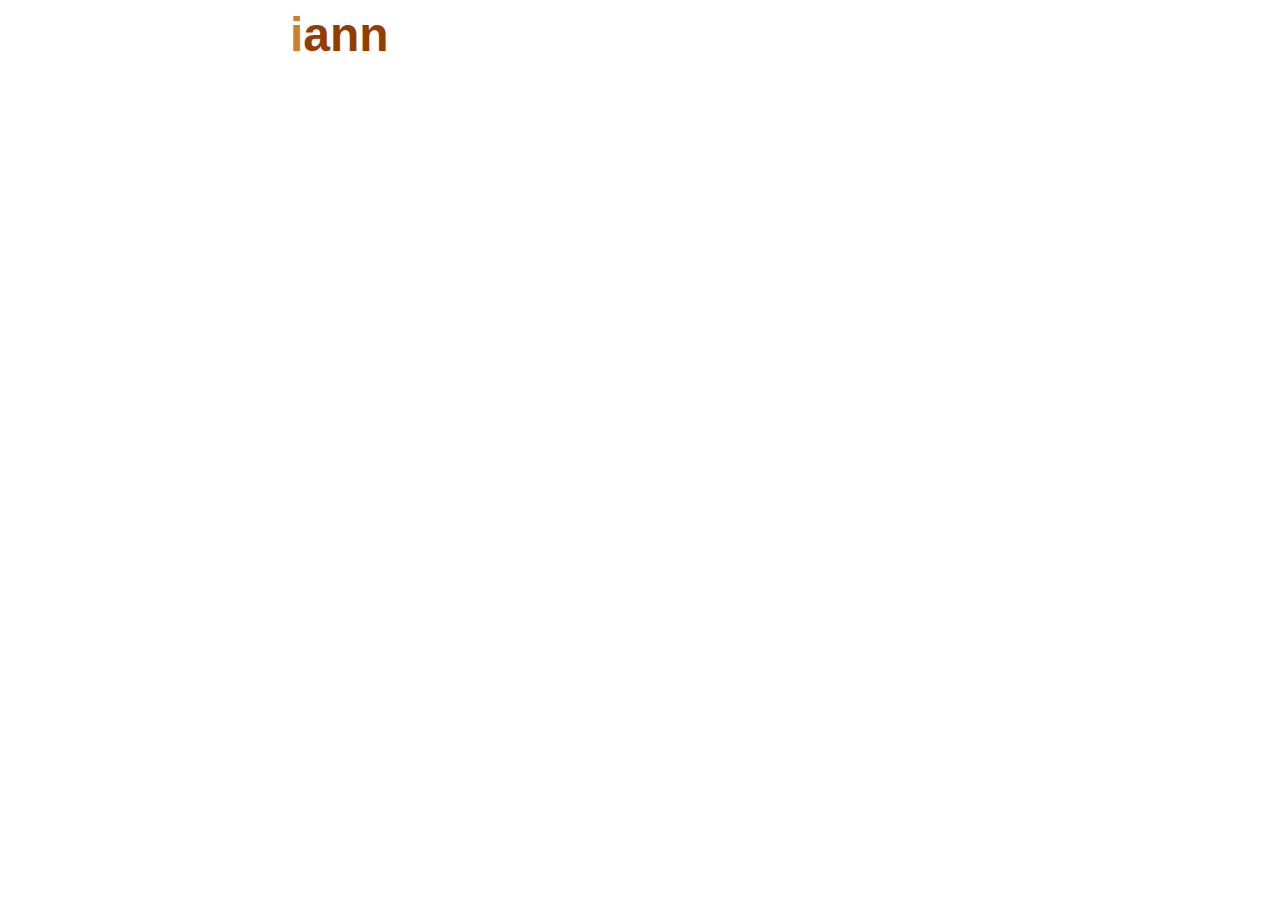
==== javascript/events.html @ 7ff38491 "Project setup" ====
<!DOCTYPE html PUBLIC "-//W3C//DTD XHTML 1.0 Strict//EN" "http://www.w3.org/TR/xhtml1/DTD/xhtml1-strict.dtd">
<html xmlns="http://www.w3.org/1999/xhtml" xml:lang="en" lang="en">
	<head>
		<title>Itico Client</title>
		<!--Itico general includes.-->
		<link rel="stylesheet" type="text/css" href="css/itico.css" media="screen" />
		<link rel='stylesheet' type='text/css' href='css/fullcalendar.css' /> <!-- for the calendar -->
		<link rel='stylesheet' type='text/css' href='css/pagination.css' /> <!-- for the calendar -->
		<style type="text/css" title="currentStyle">
			@import "css/jquery.dataTables.css";
		</style>


		<!-- JQuery.-->
		<script type="text/javascript" src="http://ajax.googleapis.com/ajax/libs/jquery/1.3.2/jquery.min.js"></script>
		<script type="text/javascript" src="http://ajax.googleapis.com/ajax/libs/jqueryui/1.8.9/jquery-ui.min.js"></script> <!-- Used by the calendar-->
		<!-- To apply Jquery plugins to dinamicly inserted elements -->
		<script type="text/javascript" src="lib/jquery.livequery.js"></script>
		<link rel="stylesheet" href="http://ajax.googleapis.com/ajax/libs/jqueryui/1.8.9/themes/base/jquery-ui.css" type="text/css" media="all" />

		<!-- AjaxSolr library-->
		<script type="text/javascript" src="lib/core/Core.js"></script>
		<script type="text/javascript" src="lib/core/AbstractManager.js"></script>
		<script type="text/javascript" src="lib/core/Parameter.js"></script>
		<script type="text/javascript" src="lib/core/ParameterStore.js"></script>
		<script type="text/javascript" src="lib/core/AbstractWidget.js"></script>
		<script type="text/javascript" src="lib/core/AbstractFacetWidget.js"></script>
		<script type="text/javascript" src="lib/managers/Manager.jquery.js"></script>
		<script type="text/javascript" src="lib/helpers/jquery/ajaxsolr.theme.js"></script>

		<!-- Widget to display the list of results-->
		<script type="text/javascript" src="ext/jquery.pagination.js"></script>
		<script type="text/javascript" src="widgets/ResultWidget.js"></script>

		<!-- Widget to have pagination of the results from AjaxSolr-->
		<script type="text/javascript" src="lib/widgets/jquery/PagerWidget.js"></script>

		<!-- Widget for the tag cloud -->
		<script type="text/javascript" src="widgets/TagcloudWidget.js"></script>

		<!-- Widget for the event subcategory -->
		<script type="text/javascript" src="widgets/EventsTypeSelectorWidget.js"></script>

		<!-- Widget to display the current search -->
		<script type="text/javascript" src="widgets/CurrentSearchWidget.js"></script>

		<!-- Widget to do the manual search by the text field-->
		<script type="text/javascript" src="widgets/TextWidget.js"></script>

		<!-- Required for the auto-complete widget-->
		<!-- Not in use now! -->
		<link rel="stylesheet" type="text/css" href="ext/jquery.autocomplete.css" media="screen" />
		<script type="text/javascript" src="ext/jquery.autocomplete.js"></script>
		<script type="text/javascript" src="widgets/AutocompleteWidget.js"></script>


		<!-- Widget to select the visualization method-->
		<script type="text/javascript" src="widgets/SimpleTabsWidget.js"></script>

		<!-- Widget to select the category-->
		<script type="text/javascript" src="widgets/CategorySelectorWidget.js"></script>

		<!-- Widget to display the events in the map. -->
		<script type="text/javascript" src="http://maps.google.com/maps/api/js?sensor=false"></script>
		<script type="text/javascript" src="lib/oms.js"></script>
		<script type="text/javascript" src="widgets/GoogleMapsWidget.js"></script>

		<!-- Widget to display the current selection in a calendar -->
		<script type='text/javascript' src='lib/rfc3339date.js'></script>
		<script type='text/javascript' src='lib/jquery.addtocal.js'></script>
		<script type='text/javascript' src='lib/fullcalendar.min.js'></script>
		<script type="text/javascript" src="widgets/CalendarWidget.js"></script>

		<!-- Widget to display the current selection in a table -->
		<script type='text/javascript' src='lib/jquery.dataTables.min.js'></script>
		<script type="text/javascript" src="widgets/TableWidget.js"></script>
		
		<!-- Widget to display the current selection in a pie chart -->
		<script type='text/javascript' src='lib/raphael/raphael-min.js'></script>
		<script type='text/javascript' src='lib/raphael/g.raphael.js'></script>
		<script type='text/javascript' src='lib/raphael/g.pie-min.js'></script>
		<script type="text/javascript" src="widgets/PieWidget.js"></script>

		<!-- Widget to filter by date-->
		<script type="text/javascript" src="widgets/DateFilterWidget.js"></script>


		<script src="http://d3js.org/d3.v3.min.js" charset="utf-8"></script>

		<script type='text/javascript' src='lib/d3.layout.cloud.js'></script>
		 <script src="http://bl.ocks.org/blockspring/raw/847a40e23f68d6d7e8b5/518fd43a5efe941b38a54988f6560410aa7963cb/cloud.js" charset="utf-8"> </script>

		<!-- Which Widgets to include in the page and to start the first call-->
		<script type="text/javascript" src="js/iticoEvents.js"></script>
		<!-- The js theme for the results-->
		<script type="text/javascript" src="js/itico.theme.js"></script>


	</head>
	<body>
		<div id="iann_wrap">


			<div class="iann_top">
				<div id="result_tabs"></div>
				<br/>
				<h1 class="iann_title"><span class="iann_orange">i</span><span class="iann_brown">ann</span></h1>
				<div id="iann_search" class="iann_cell"></div>
				
				<div id="iann_advance_fields" style="display:none;"></div>

				<div class="clear"></div>
			</div>
			<div id="iann_results" class="iann_bottom"></div>

		</div>  
	</body>
</html>
---- javascript/css/itico.css ----
/* body */
body {
  color: #333;
  font-family: Verdana, Arial, Helvetica, sans-serif;
  font-size: 12px;
  line-height: 18px;
}

a {
  color: #086782;
  text-decoration: none;
}
a:hover {
  color: #933d00;
  text-decoration: none;
}

/* IANN */
img.iann_img {
  border: none;
}

/* title */
.iann_title {
  padding: 0;
  margin: 0;
  font-size:400%;
} 
.iann_orange{
color: #cb8030;
}
.iann_brown{
color: #933d00;
}

/* form fields */
input.iann_field {
    -moz-border-radius: 3px 3px 3px 3px;
    -moz-box-sizing: border-box;
    background-color: #FAFAFA;
    border: 1px solid #CCCCCC;
    font-family: inherit;
    font-size: inherit;
    line-height: inherit;
    padding: 6px;
}

.iann_date {
  width:100px;
}

input.iann_field_search {
    width:250px;
}

/* layout */
.iann_cell td {
  vertical-align:top;
	}
.iann_cell tbody {
	border: none;
}

.iann_panel_title {
    background: url("../images/section_bg.gif") repeat-y scroll 0 0 transparent;
    font-weight:bold;
      margin-top:10px;
}	

.iann_panel_content {
	margin-left:10px;
	margin-top:2px;
	font-size: 90%;
	}
	

.iann_top {
  clear: left;
}

.iann_bottom {
  padding: 20px 0 5px 0;
}

.clear {
  clear: both;
}

#iann_wrap {
  width: 700px;
  margin: 0px auto;
}

#iann_map { 
  height: 450px; 
  width: 700px; 
}

#iann_calendar {
  width: 700px;
}

#iann_search{
  padding: 0;
  margin: 0;
	}
div.iann_item_h {
  margin-top: 12px;
  display:none;
}
div.iann_item {
  margin-top: 12px;
}

a.iann_item_title {
  font-size: 130%;
}
span.iann_item_subtitle {
  font-size: 110%;
}
span.iann_item_author {
  font-weight:bold;
  font-size: 80%;
}
div.iann_item_details {
  line-height:90%
}
span.iann_item_details_item {
  font-size: 80%;
  padding-left: 10px;
}

.iann_item_content{
	text-align: justify;
	}
	
.iann_category_no_selected {
  text-decoration:none;
}
.iann_category_selected {
  font-weight:bold;
}
.iann_tab_menu_no_selected {
  text-decoration:none;
}
.iann_tab_menu_selected {
  font-weight:bold;
}







/* results */

#iann_navigation {
  border-bottom: 1px solid #000;
}

#iann_pager,
#iann_pager-header {
  display: inline;
  padding: 0;
  margin: 0;
}
#iann_pager li,
.links li {
  list-style-type: none;
  display: inline;
}
#iann_selection {
  padding: 0px 15px 0;
  margin:0;
  font-size: 80%;
}
#iann_selection li {
  list-style-type: none;
  background:none;
}
#iann_docs {
  padding-top: 0px;
  padding-left: 5px;
}



/* tagcloud */

a.tagcloud_size_0 {
font-size: 80%;
}
a.tagcloud_size_1 {
font-size: 85%;
}
a.tagcloud_size_2 {
font-size: 90%;
}Rst
a.tagcloud_size_3 {
font-size: 95%;
}
a.tagcloud_size_4 {
font-size: 100%;
}
a.tagcloud_size_5 {
font-size: 105%;
}
a.tagcloud_size_6 {
font-size: 110%;
}
a.tagcloud_size_7 {
font-size: 115%
}
a.tagcloud_size_8 {
font-size: 120%;
}
a.tagcloud_size_9 {
font-size: 125%;
}
a.tagcloud_size_10 {
font-size: 130%;
}




/* INDEX.HTML */
#iann_wrap2 {
  width: 1000px;
  margin: 0px auto;
}
/* left */

.left {
  clear: left;
  width: 300px;
  padding: 0 0 10px 10px;
}

#search input {
  width: 350px;
}
#calendar {
  width: 300px;
  margin: 0 auto;
}

#countries { 
  height: 300px; 
  width:300px; 
}

#search_help {
  font-size: 80%;
}
.tagcloud {
  padding: 0px 15px 0;
}
.tagcloud_item {
  float: left;
  display: block;
  margin-right: 4px;
}
.tagcloud_item:hover {
  color: #f00;
}

/* right */

.right {
  float: right;
  width: 620px;
  padding: 10px 20px 10px 20px;
  border-left: 1px solid #aaa;
  text-align: justify;
}

table.fc-border-separate {
    margin: 0;
}


.iann_tableview_header {
	padding-bottom: 15px;
}

.iann_tableview_footer {
	padding-top: 10px;
	padding-bottom: 20px;
}


#iann_table_content {
	border-bottom: 1px solid #000000;
	border-top: 1px solid #000000;
	padding-top: 0px;
	padding-bottom: 0px;
}

#iann_table_content thead {
	background-color: #EEEEEE;
}
---- javascript/css/fullcalendar.css ----
/*
 * FullCalendar v1.5.2 Stylesheet
 *
 * Copyright (c) 2011 Adam Shaw
 * Dual licensed under the MIT and GPL licenses, located in
 * MIT-LICENSE.txt and GPL-LICENSE.txt respectively.
 *
 * Date: Sun Aug 21 22:06:09 2011 -0700
 *
 */


.fc {
	direction: ltr;
	text-align: left;
	}
	
.fc table {
	border-collapse: collapse;
	border-spacing: 0;
	}
	
html .fc,
.fc table {
	font-size: 1em;
	}
	
.fc td,
.fc th {
	padding: 0;
	vertical-align: top;
	}



/* Header
------------------------------------------------------------------------*/

.fc-header td {
	white-space: nowrap;
	}

.fc-header-left {
	width: 25%;
	text-align: left;
	}
	
.fc-header-center {
	text-align: center;
	}
	
.fc-header-right {
	width: 25%;
	text-align: right;
	}
	
.fc-header-title {
	display: inline-block;
	vertical-align: top;
	}
	
.fc-header-title h2 {
	margin-top: 0;
	white-space: nowrap;
	}
	
.fc .fc-header-space {
	padding-left: 10px;
	}
	
.fc-header .fc-button {
	margin-bottom: 1em;
	vertical-align: top;
	}
	
/* buttons edges butting together */

.fc-header .fc-button {
	margin-right: -1px;
	}
	
.fc-header .fc-corner-right {
	margin-right: 1px; /* back to normal */
	}
	
.fc-header .ui-corner-right {
	margin-right: 0; /* back to normal */
	}
	
/* button layering (for border precedence) */
	
.fc-header .fc-state-hover,
.fc-header .ui-state-hover {
	z-index: 2;
	}
	
.fc-header .fc-state-down {
	z-index: 3;
	}

.fc-header .fc-state-active,
.fc-header .ui-state-active {
	z-index: 4;
	}
	
	
	
/* Content
------------------------------------------------------------------------*/
	
.fc-content {
	clear: both;
	}
	
.fc-view {
	width: 100%; /* needed for view switching (when view is absolute) */
	overflow: hidden;
	}
	
	

/* Cell Styles
------------------------------------------------------------------------*/

.fc-widget-header,    /* <th>, usually */
.fc-widget-content {  /* <td>, usually */
	border: 1px solid #ccc;
	}
	
.fc-state-highlight { /* <td> today cell */ /* TODO: add .fc-today to <th> */
	background: #ffc;
	}
	
.fc-cell-overlay { /* semi-transparent rectangle while dragging */
	background: #9cf;
	opacity: .2;
	filter: alpha(opacity=20); /* for IE */
	}
	


/* Buttons
------------------------------------------------------------------------*/

.fc-button {
	position: relative;
	display: inline-block;
	cursor: pointer;
	}
	
.fc-state-default { /* non-theme */
	border-style: solid;
	border-width: 1px 0;
	}
	
.fc-button-inner {
	position: relative;
	float: left;
	overflow: hidden;
	}
	
.fc-state-default .fc-button-inner { /* non-theme */
	border-style: solid;
	border-width: 0 1px;
	}
	
.fc-button-content {
	position: relative;
	float: left;
	height: 1.9em;
	line-height: 1.9em;
	padding: 0 .6em;
	white-space: nowrap;
	}
	
/* icon (for jquery ui) */
	
.fc-button-content .fc-icon-wrap {
	position: relative;
	float: left;
	top: 50%;
	}
	
.fc-button-content .ui-icon {
	position: relative;
	float: left;
	margin-top: -50%;
	*margin-top: 0;
	*top: -50%;
	}
	
/* gloss effect */
	
.fc-state-default .fc-button-effect {
	position: absolute;
	top: 50%;
	left: 0;
	}
	
.fc-state-default .fc-button-effect span {
	position: absolute;
	top: -100px;
	left: 0;
	width: 500px;
	height: 100px;
	border-width: 100px 0 0 1px;
	border-style: solid;
	border-color: #fff;
	background: #444;
	opacity: .09;
	filter: alpha(opacity=9);
	}
	
/* button states (determines colors)  */
	
.fc-state-default,
.fc-state-default .fc-button-inner {
	border-style: solid;
	border-color: #ccc #bbb #aaa;
	background: #F3F3F3;
	color: #000;
	}
	
.fc-state-hover,
.fc-state-hover .fc-button-inner {
	border-color: #999;
	}
	
.fc-state-down,
.fc-state-down .fc-button-inner {
	border-color: #555;
	background: #777;
	}
	
.fc-state-active,
.fc-state-active .fc-button-inner {
	border-color: #555;
	background: #777;
	color: #fff;
	}
	
.fc-state-disabled,
.fc-state-disabled .fc-button-inner {
	color: #999;
	border-color: #ddd;
	}
	
.fc-state-disabled {
	cursor: default;
	}
	
.fc-state-disabled .fc-button-effect {
	display: none;
	}
	
	

/* Global Event Styles
------------------------------------------------------------------------*/
	 
.fc-event {
	border-style: solid;
	border-width: 0;
	font-size: .85em;
	cursor: default;
	}
	
a.fc-event,
.fc-event-draggable {
	cursor: pointer;
	}
	
a.fc-event {
	text-decoration: none;
	}
	
.fc-rtl .fc-event {
	text-align: right;
	}
	
.fc-event-skin {
	border-color: #36c;     /* default BORDER color */
	background-color: #36c; /* default BACKGROUND color */
	color: #fff;            /* default TEXT color */
	}
	
.fc-event-inner {
	position: relative;
	width: 100%;
	height: 100%;
	border-style: solid;
	border-width: 0;
	overflow: hidden;
	}
	
.fc-event-time,
.fc-event-title {
	padding: 0 1px;
	}
	
.fc .ui-resizable-handle { /*** TODO: don't use ui-resizable anymore, change class ***/
	display: block;
	position: absolute;
	z-index: 99999;
	overflow: hidden; /* hacky spaces (IE6/7) */
	font-size: 300%;  /* */
	line-height: 50%; /* */
	}
	
	
	
/* Horizontal Events
------------------------------------------------------------------------*/

.fc-event-hori {
	border-width: 1px 0;
	margin-bottom: 1px;
	}
	
/* resizable */
	
.fc-event-hori .ui-resizable-e {
	top: 0           !important; /* importants override pre jquery ui 1.7 styles */
	right: -3px      !important;
	width: 7px       !important;
	height: 100%     !important;
	cursor: e-resize;
	}
	
.fc-event-hori .ui-resizable-w {
	top: 0           !important;
	left: -3px       !important;
	width: 7px       !important;
	height: 100%     !important;
	cursor: w-resize;
	}
	
.fc-event-hori .ui-resizable-handle {
	_padding-bottom: 14px; /* IE6 had 0 height */
	}
	
	
	
/* Fake Rounded Corners (for buttons and events)
------------------------------------------------------------*/
	
.fc-corner-left {
	margin-left: 1px;
	}
	
.fc-corner-left .fc-button-inner,
.fc-corner-left .fc-event-inner {
	margin-left: -1px;
	}
	
.fc-corner-right {
	margin-right: 1px;
	}
	
.fc-corner-right .fc-button-inner,
.fc-corner-right .fc-event-inner {
	margin-right: -1px;
	}
	
.fc-corner-top {
	margin-top: 1px;
	}
	
.fc-corner-top .fc-event-inner {
	margin-top: -1px;
	}
	
.fc-corner-bottom {
	margin-bottom: 1px;
	}
	
.fc-corner-bottom .fc-event-inner {
	margin-bottom: -1px;
	}
	
	
	
/* Fake Rounded Corners SPECIFICALLY FOR EVENTS
-----------------------------------------------------------------*/
	
.fc-corner-left .fc-event-inner {
	border-left-width: 1px;
	}
	
.fc-corner-right .fc-event-inner {
	border-right-width: 1px;
	}
	
.fc-corner-top .fc-event-inner {
	border-top-width: 1px;
	}
	
.fc-corner-bottom .fc-event-inner {
	border-bottom-width: 1px;
	}
	
	
	
/* Reusable Separate-border Table
------------------------------------------------------------*/

table.fc-border-separate {
	border-collapse: separate;
	}
	
.fc-border-separate th,
.fc-border-separate td {
	border-width: 1px 0 0 1px;
	}
	
.fc-border-separate th.fc-last,
.fc-border-separate td.fc-last {
	border-right-width: 1px;
	}
	
.fc-border-separate tr.fc-last th,
.fc-border-separate tr.fc-last td {
	border-bottom-width: 1px;
	}
	
.fc-border-separate tbody tr.fc-first td,
.fc-border-separate tbody tr.fc-first th {
	border-top-width: 0;
	}
	
	

/* Month View, Basic Week View, Basic Day View
------------------------------------------------------------------------*/

.fc-grid th {
	text-align: center;
	}
	
.fc-grid .fc-day-number {
	float: right;
	padding: 0 2px;
	}
	
.fc-grid .fc-other-month .fc-day-number {
	opacity: 0.3;
	filter: alpha(opacity=30); /* for IE */
	/* opacity with small font can sometimes look too faded
	   might want to set the 'color' property instead
	   making day-numbers bold also fixes the problem */
	}
	
.fc-grid .fc-day-content {
	clear: both;
	padding: 2px 2px 1px; /* distance between events and day edges */
	}
	
/* event styles */
	
.fc-grid .fc-event-time {
	font-weight: bold;
	}
	
/* right-to-left */
	
.fc-rtl .fc-grid .fc-day-number {
	float: left;
	}
	
.fc-rtl .fc-grid .fc-event-time {
	float: right;
	}
	
	

/* Agenda Week View, Agenda Day View
------------------------------------------------------------------------*/

.fc-agenda table {
	border-collapse: separate;
	}
	
.fc-agenda-days th {
	text-align: center;
	}
	
.fc-agenda .fc-agenda-axis {
	width: 50px;
	padding: 0 4px;
	vertical-align: middle;
	text-align: right;
	white-space: nowrap;
	font-weight: normal;
	}
	
.fc-agenda .fc-day-content {
	padding: 2px 2px 1px;
	}
	
/* make axis border take precedence */
	
.fc-agenda-days .fc-agenda-axis {
	border-right-width: 1px;
	}
	
.fc-agenda-days .fc-col0 {
	border-left-width: 0;
	}
	
/* all-day area */
	
.fc-agenda-allday th {
	border-width: 0 1px;
	}
	
.fc-agenda-allday .fc-day-content {
	min-height: 34px; /* TODO: doesnt work well in quirksmode */
	_height: 34px;
	}
	
/* divider (between all-day and slots) */
	
.fc-agenda-divider-inner {
	height: 2px;
	overflow: hidden;
	}
	
.fc-widget-header .fc-agenda-divider-inner {
	background: #eee;
	}
	
/* slot rows */
	
.fc-agenda-slots th {
	border-width: 1px 1px 0;
	}
	
.fc-agenda-slots td {
	border-width: 1px 0 0;
	background: none;
	}
	
.fc-agenda-slots td div {
	height: 20px;
	}
	
.fc-agenda-slots tr.fc-slot0 th,
.fc-agenda-slots tr.fc-slot0 td {
	border-top-width: 0;
	}

.fc-agenda-slots tr.fc-minor th,
.fc-agenda-slots tr.fc-minor td {
	border-top-style: dotted;
	}
	
.fc-agenda-slots tr.fc-minor th.ui-widget-header {
	*border-top-style: solid; /* doesn't work with background in IE6/7 */
	}
	


/* Vertical Events
------------------------------------------------------------------------*/

.fc-event-vert {
	border-width: 0 1px;
	}
	
.fc-event-vert .fc-event-head,
.fc-event-vert .fc-event-content {
	position: relative;
	z-index: 2;
	width: 100%;
	overflow: hidden;
	}
	
.fc-event-vert .fc-event-time {
	white-space: nowrap;
	font-size: 10px;
	}
	
.fc-event-vert .fc-event-bg { /* makes the event lighter w/ a semi-transparent overlay  */
	position: absolute;
	z-index: 1;
	top: 0;
	left: 0;
	width: 100%;
	height: 100%;
	background: #fff;
	opacity: .3;
	filter: alpha(opacity=30);
	}
	
.fc .ui-draggable-dragging .fc-event-bg, /* TODO: something nicer like .fc-opacity */
.fc-select-helper .fc-event-bg {
	display: none\9; /* for IE6/7/8. nested opacity filters while dragging don't work */
	}
	
/* resizable */
	
.fc-event-vert .ui-resizable-s {
	bottom: 0        !important; /* importants override pre jquery ui 1.7 styles */
	width: 100%      !important;
	height: 8px      !important;
	overflow: hidden !important;
	line-height: 8px !important;
	font-size: 11px  !important;
	font-family: monospace;
	text-align: center;
	cursor: s-resize;
	}
	
.fc-agenda .ui-resizable-resizing { /* TODO: better selector */
	_overflow: hidden;
	}
	
	
/******ADD TO CALENDAR******/
.ui-addtocal {
  cursor:pointer;cursor:hand;
}

ul.ui-addtocal {
  cursor:default;
  position:absolute;
}
---- javascript/css/pagination.css ----
.pagination {
            font-size: 80%;
        }
        
.pagination a {
    /* border: 1px solid #086782; */
   border: 1px solid #333333;
   text-decoration: none;
   color: #333333;
}

.pagination a, .pagination span {
    display: block;
    float: left;
    padding: 0.3em 0.5em;
    margin-right: 5px;
	margin-bottom: 5px;
	min-width:1em;
	text-align:center;
}

.pagination .current {
    background: #333333;
    border: 1px solid #333333;
    color: #FFFFFF;
}

.pagination .current.prev, .pagination .current.next{
	color:#BBBBBB;
	border-color:#999;
	background:#fff;
}
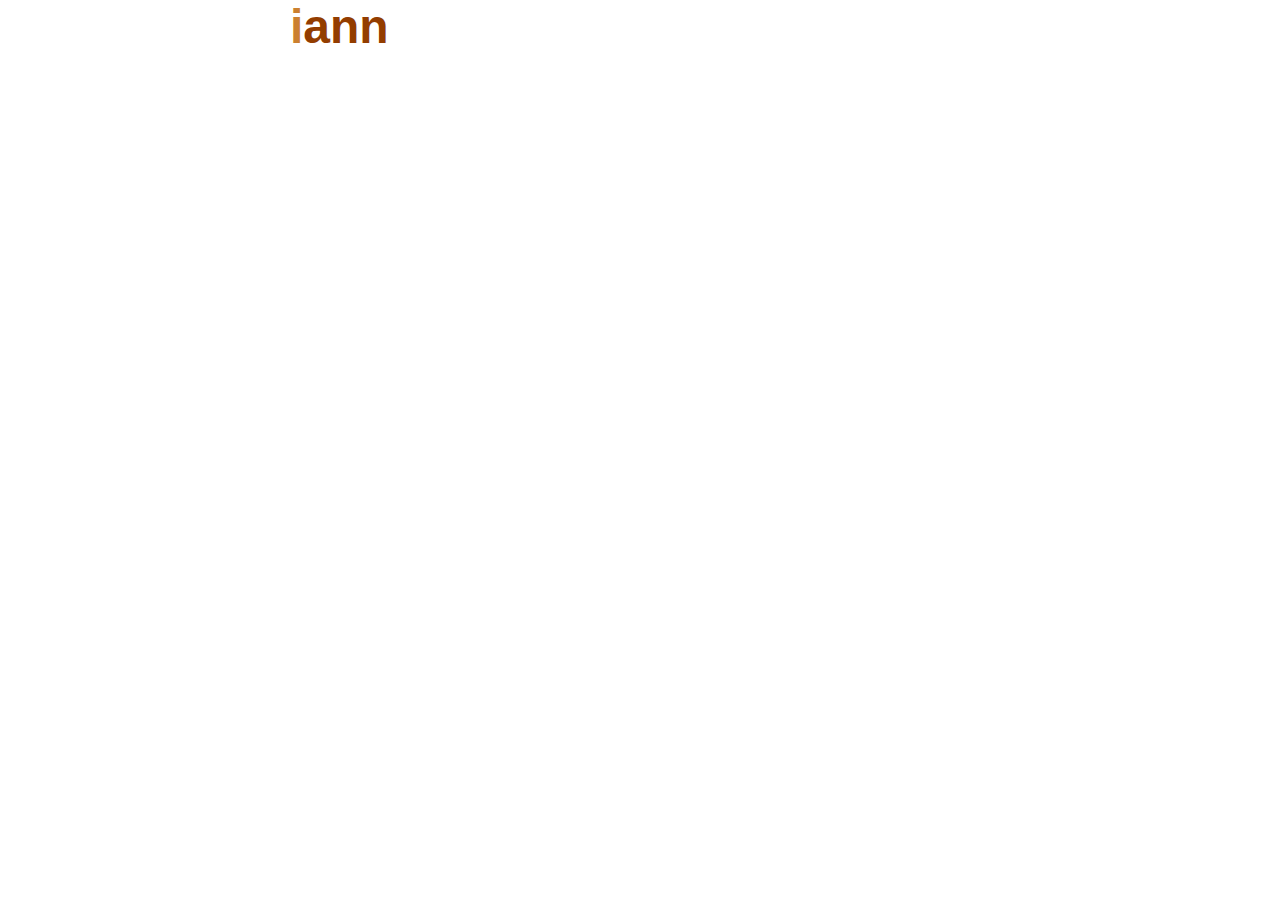
==== commit 52cc021e: "bilevel update" ====
--- a/javascript/events.html
+++ b/javascript/events.html
@@ -6,6 +6,8 @@
 		<link rel="stylesheet" type="text/css" href="css/itico.css" media="screen" />
 		<link rel='stylesheet' type='text/css' href='css/fullcalendar.css' /> <!-- for the calendar -->
 		<link rel='stylesheet' type='text/css' href='css/pagination.css' /> <!-- for the calendar -->
+		<link rel='stylesheet' type='text/css' href='css/mapStyle.css' /> <!-- for the calendar -->
+
 		<style type="text/css" title="currentStyle">
 			@import "css/jquery.dataTables.css";
 		</style>
@@ -15,10 +17,34 @@
 		<script type="text/javascript" src="http://ajax.googleapis.com/ajax/libs/jquery/1.3.2/jquery.min.js"></script>
 		<script type="text/javascript" src="http://ajax.googleapis.com/ajax/libs/jqueryui/1.8.9/jquery-ui.min.js"></script> <!-- Used by the calendar-->
 		<!-- To apply Jquery plugins to dinamicly inserted elements -->
-		<script type="text/javascript" src="lib/jquery.livequery.js"></script>
+		
 		<link rel="stylesheet" href="http://ajax.googleapis.com/ajax/libs/jqueryui/1.8.9/themes/base/jquery-ui.css" type="text/css" media="all" />
 
 		<!-- AjaxSolr library-->
+		
+
+		<!-- Required for the auto-complete widget-->
+		<!-- Not in use now! -->
+		<link rel="stylesheet" type="text/css" href="ext/jquery.autocomplete.css" media="screen" />
+		
+
+		<!-- Widget to select the visualization method-->
+		
+
+		<script src="http://d3js.org/d3.v3.min.js" charset="utf-8"></script>
+
+		<script type='text/javascript' src='lib/d3.layout.cloud.js'></script>
+		 <script src="http://bl.ocks.org/blockspring/raw/847a40e23f68d6d7e8b5/518fd43a5efe941b38a54988f6560410aa7963cb/cloud.js" charset="utf-8"> </script>
+
+		 	<!-- Widget to display the current selection in a Bilevel Partition -->
+		
+	<!-- Widget to display the 3D Map -->
+    <script src="http://d3js.org/topojson.v1.min.js"></script>
+    <script src="http://d3js.org/queue.v1.min.js"></script>
+    
+
+	</head>
+	<body>
 		<script type="text/javascript" src="lib/core/Core.js"></script>
 		<script type="text/javascript" src="lib/core/AbstractManager.js"></script>
 		<script type="text/javascript" src="lib/core/Parameter.js"></script>
@@ -27,6 +53,9 @@
 		<script type="text/javascript" src="lib/core/AbstractFacetWidget.js"></script>
 		<script type="text/javascript" src="lib/managers/Manager.jquery.js"></script>
 		<script type="text/javascript" src="lib/helpers/jquery/ajaxsolr.theme.js"></script>
+		<script type="text/javascript" src="lib/jquery.livequery.js"></script>
+		<script type="text/javascript" src="ext/jquery.autocomplete.js"></script>
+		<script type="text/javascript" src="widgets/AutocompleteWidget.js"></script>
 
 		<!-- Widget to display the list of results-->
 		<script type="text/javascript" src="ext/jquery.pagination.js"></script>
@@ -46,15 +75,6 @@
 
 		<!-- Widget to do the manual search by the text field-->
 		<script type="text/javascript" src="widgets/TextWidget.js"></script>
-
-		<!-- Required for the auto-complete widget-->
-		<!-- Not in use now! -->
-		<link rel="stylesheet" type="text/css" href="ext/jquery.autocomplete.css" media="screen" />
-		<script type="text/javascript" src="ext/jquery.autocomplete.js"></script>
-		<script type="text/javascript" src="widgets/AutocompleteWidget.js"></script>
-
-
-		<!-- Widget to select the visualization method-->
 		<script type="text/javascript" src="widgets/SimpleTabsWidget.js"></script>
 
 		<!-- Widget to select the category-->
@@ -83,21 +103,16 @@
 
 		<!-- Widget to filter by date-->
 		<script type="text/javascript" src="widgets/DateFilterWidget.js"></script>
-
-
-		<script src="http://d3js.org/d3.v3.min.js" charset="utf-8"></script>
-
-		<script type='text/javascript' src='lib/d3.layout.cloud.js'></script>
-		 <script src="http://bl.ocks.org/blockspring/raw/847a40e23f68d6d7e8b5/518fd43a5efe941b38a54988f6560410aa7963cb/cloud.js" charset="utf-8"> </script>
-
+		
+		<!--<script type="text/javascript" src="widgets/TreeMapWidget.js"></script>-->
+		<script type="text/javascript" src="widgets/BilevelWidget.js"></script>
+		<!--<script type='text/javascript' src='lib/treemap.js'></script>-->
 		<!-- Which Widgets to include in the page and to start the first call-->
 		<script type="text/javascript" src="js/iticoEvents.js"></script>
 		<!-- The js theme for the results-->
 		<script type="text/javascript" src="js/itico.theme.js"></script>
+		<script src="widgets/metaGlobeMap.js"></script>
 
-
-	</head>
-	<body>
 		<div id="iann_wrap">
 
 
--- a/javascript/css/itico.css
+++ b/javascript/css/itico.css
@@ -4,6 +4,10 @@
   font-family: Verdana, Arial, Helvetica, sans-serif;
   font-size: 12px;
   line-height: 18px;
+  margin: auto;
+  position: relative;
+  width: 960px;
+  height: 500px;
 }
 
 a {
@@ -96,6 +100,15 @@
   width: 700px; 
 }
 
+#iann_partition { 
+  height: 450px; 
+  width: 700px; 
+}
+#iann_bilevel { 
+  height: 450px; 
+  width: 700px; 
+}
+
 #iann_calendar {
   width: 700px;
 }
@@ -301,3 +314,112 @@
 #iann_table_content thead {
 	background-color: #EEEEEE;
 }
+/*TREEMAP NODE*/
+.node {
+  border: solid 1px white;
+  font: 10px sans-serif;
+  line-height: 12px;
+  overflow: hidden;
+  position: absolute;
+  text-indent: 2px;
+}
+
+/*sunburst */
+path {
+  stroke: #fff;
+  fill-rule: evenodd;
+}
+
+
+.tooltip {
+  font-size: 14px;
+  font-family: Arial, sans-serif;
+}
+
+
+
+ul.trial {
+	display:inline;
+	padding:0;
+	margin: 25px 20px;
+}
+
+ul.trial li {
+	display:inline;
+	padding:5px;
+	list-style-type:none;
+	margin:5px;
+	border: 1px solid #E2E2CE;
+}
+
+.highlight {
+	border: 1px solid #E2E2CE;
+	padding:5px;
+	margin:10px 25px;
+}
+
+
+div.offence_form {margin:10px;}
+
+table.summary {
+	margin: 20px 10px;
+	border: 1px solid #e2e2ce;
+}
+
+table.summary th {
+	padding: 2px 4px;
+	background:#e2e2ce;
+}
+table.summary td {padding:3px 8px;}
+
+.chart {
+  display: block;
+  margin: auto;
+  margin-top: 60px;
+  font-size: 11px;
+}
+
+rect {
+  stroke: #eee;
+  fill: #aaa;
+  fill-opacity: .8;
+}
+
+rect.parent {
+  cursor: pointer;
+  fill: steelblue;
+}
+
+.tooltip, .tooltip-pending-removal {
+  position: absolute;
+  background-color: rgba(255,255,255,1);
+  padding: 10px;
+  border: 1px solid #ddd;
+  z-index: 10000;
+  display: inline-block;
+  font-family: Arial;
+  font-size: 13px;
+  border-radius: 10px;
+  pointer-events: none;
+  -webkit-touch-callout: none;
+  -webkit-user-select: none;
+  user-select: none;
+}
+.tooltip {
+  transition: opacity 500ms linear;
+  -webkit-transition: opacity 500ms linear;
+  transition-delay: 500ms;
+  -webkit-transition-delay: 500ms;
+  -moz-box-shadow: 4px 4px 8px rgba(0,0,0,.5);
+  -webkit-box-shadow: 4px 4px 8px rgba(0,0,0,.5);
+  box-shadow: 4px 4px 8px rgba(0,0,0,.5);
+}
+circle,
+path {
+  cursor: pointer;
+}
+
+circle {
+  fill: none;
+  pointer-events: all;
+}
